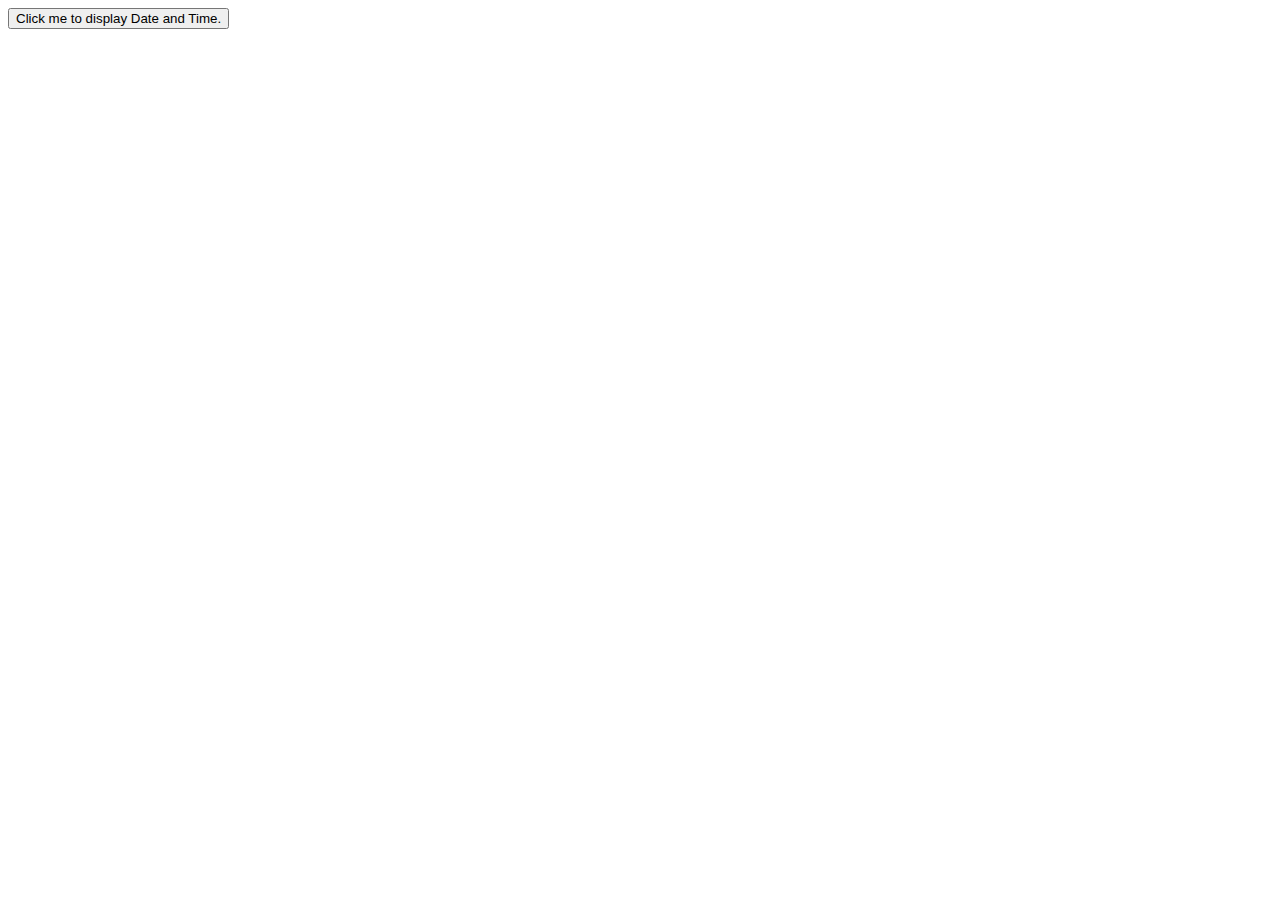
==== website/index.html @ 4c5743bd "moved files around, improved functionality of request manager and request class" ====
<!DOCTYPE html>
<html>

<link rel="stylesheet" href="css/style.css">
<body>
<button type="button"
        onclick="document.getElementById('demo').innerHTML = Date()">
    Click me to display Date and Time.
</button>

<p id="demo"></p>

<table>

</table>

</body>
</html>
---- website/css/style.css ----
table {
    font-family: arial, sans-serif;
    border-collapse: collapse;
    width: 100%;
}

td, th {
    border: 1px solid #dddddd;
    text-align: left;
    padding: 8px;
}

tr:nth-child(even) {
    background-color: #dddddd;
}
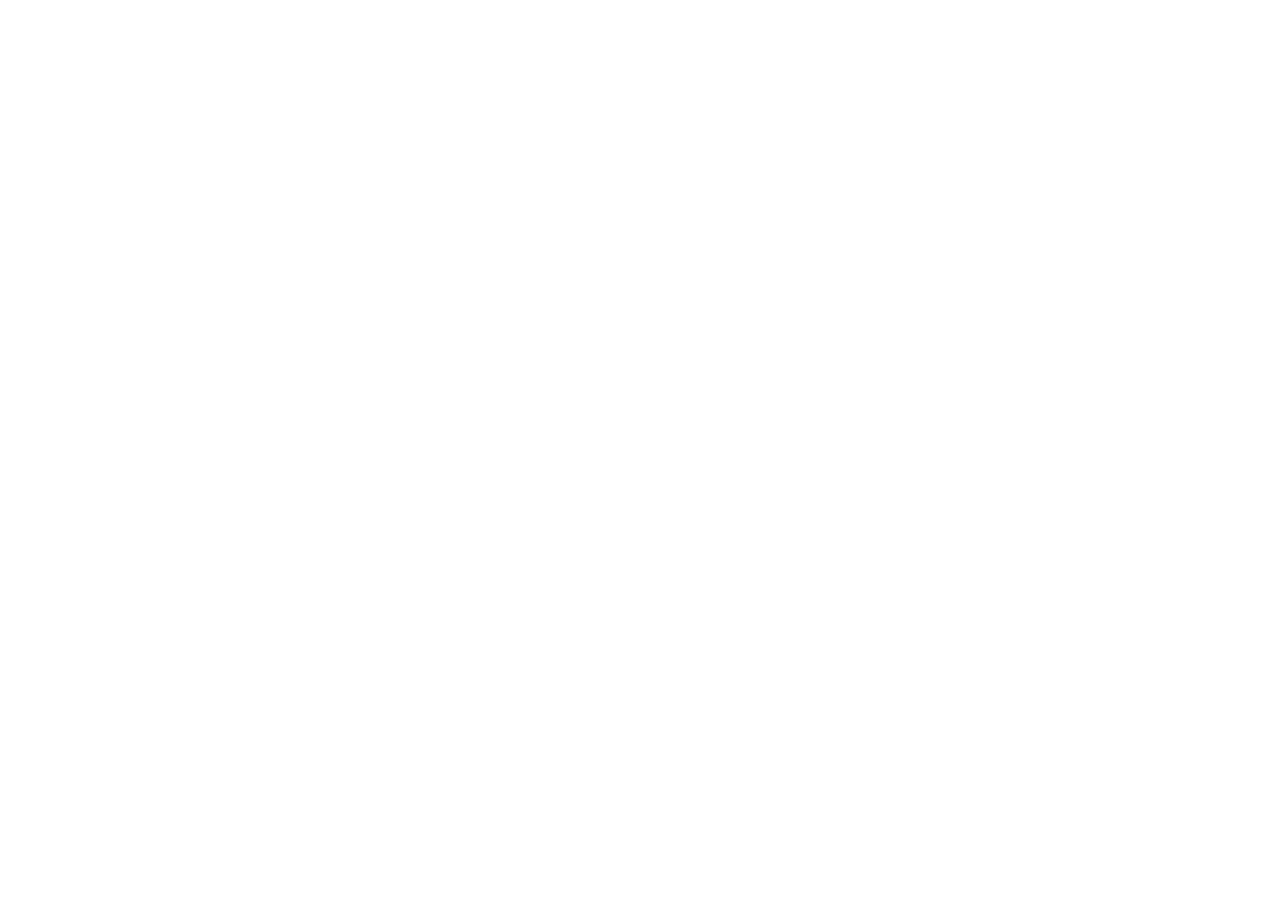
==== commit 18cf2486: "improved page and query responses" ====
--- a/website/index.html
+++ b/website/index.html
@@ -1,18 +1,15 @@
 <!DOCTYPE html>
-<html>
+<html lang="svk">
+<head>
+    <meta charset="utf-8">
+    <title>Info</title>
+    <script src="js/jquery-3.5.1.js"></script>
+    <script src="js/page.js"></script>
 
-<link rel="stylesheet" href="css/style.css">
+    <link rel="stylesheet" href="css/style.css">
+</head>
 <body>
-<button type="button"
-        onclick="document.getElementById('demo').innerHTML = Date()">
-    Click me to display Date and Time.
-</button>
-
-<p id="demo"></p>
-
-<table>
-
-</table>
-
+<table id="mainTable"></table>
 </body>
 </html>
+
--- a/website/css/style.css
+++ b/website/css/style.css
@@ -1,7 +1,7 @@
 table {
     font-family: arial, sans-serif;
     border-collapse: collapse;
-    width: 100%;
+    width: 50%;
 }
 
 td, th {
